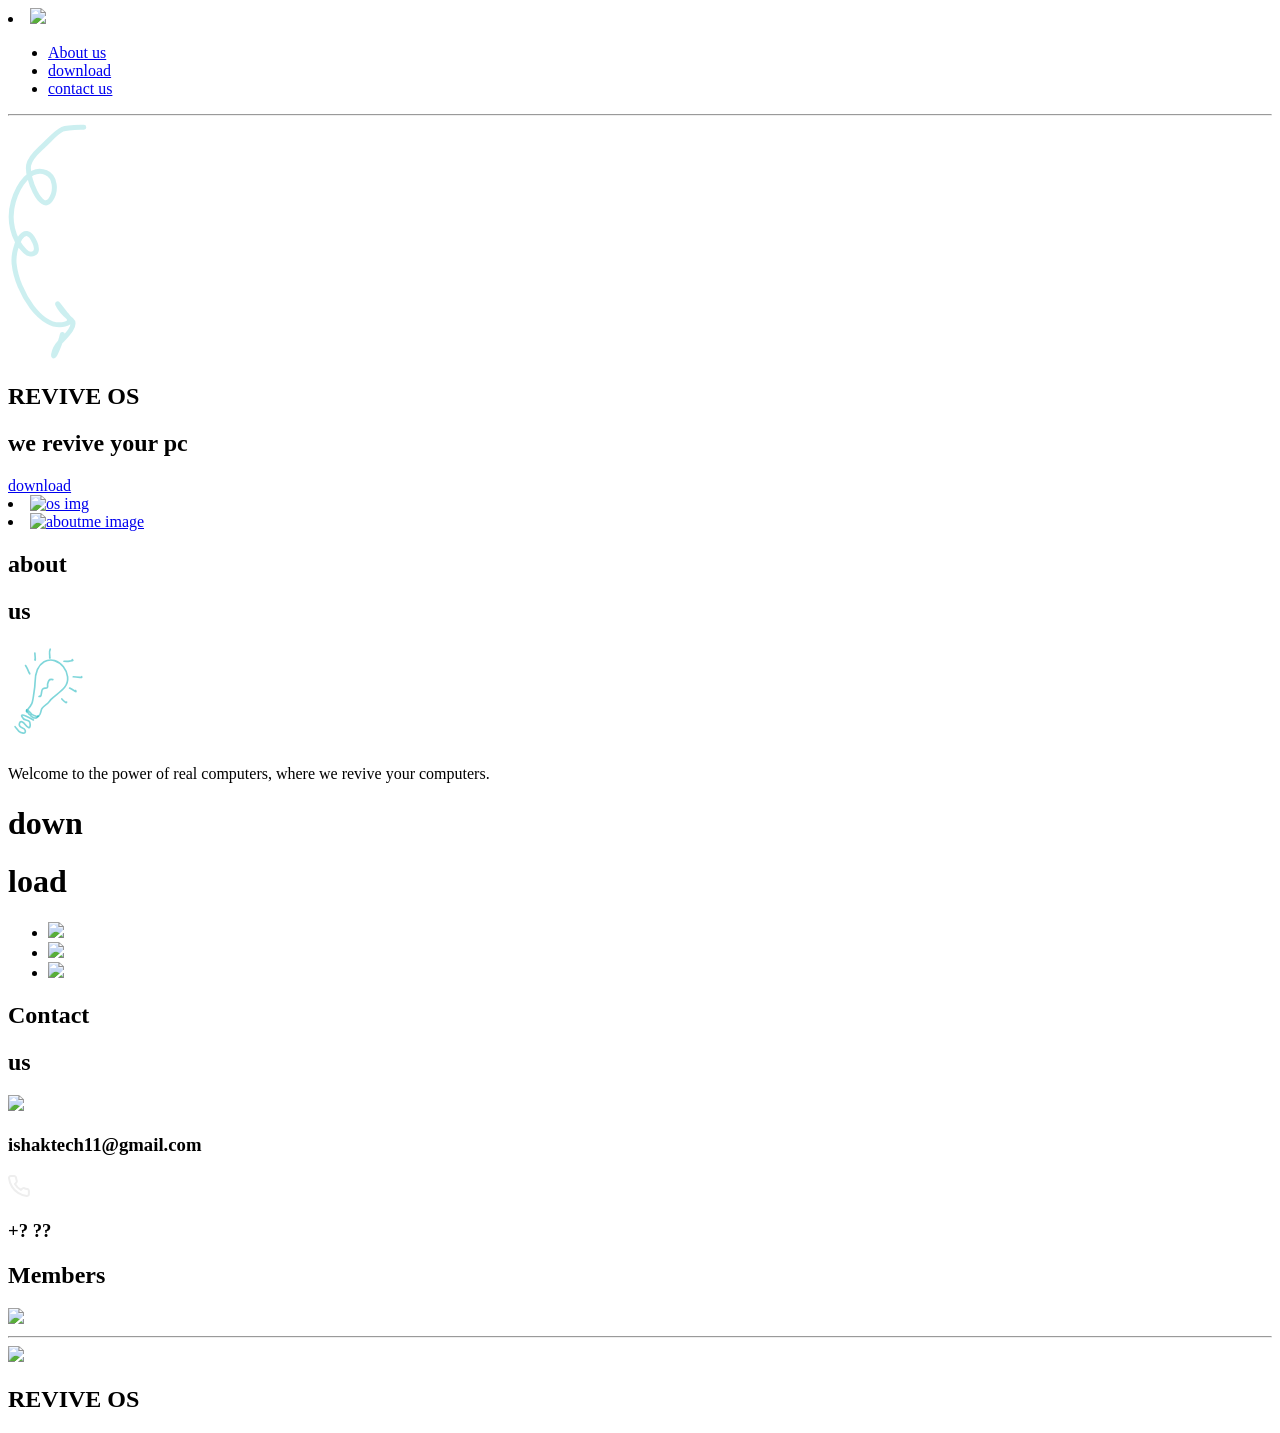
==== index.html @ 51397864 "Fix HTML structure and formatting issues" ====
<!DOCTYPE html>
<html lang="en">
<head>
    <meta charset="UTF-8">
    <meta name="viewport" content="width=device-width, initial-scale=1.0">
    <link rel="stylesheet" href="styles.css" />
    <title>Revive 7</title>
</head>
 <body>
    <header>

         <li><a class="LOGO" href="#aboutMe"> 
       <img  src="untitled1.png"></a></li>
       
        <nav class="navigation">
           <ul>
             <li><a href="#aboutMe"> About us</a></li>
             <li><a href="#MyWorks"> download</a></li>
             <li><a href="#contactMe">contact us</a></li>
           </ul>
        </nav>

    </header>
       </nav>
    <hr />
   <section class="hero">
     <img class="arrow" src="assets/assets/svg/arrow.svg" alt="arrow" />
     <div class="herosup">
      <h1 class="name">REVIVE OS</h1>       
      <h1 class="title">we revive your pc</h1>
      <div class="herobtns">
         <a class="herme" href="#MyWorks">download</a>
      </div>
    </div>
    <li>
      <a href="#MyWorks">
      <img src="laptop with boot.png" alt="os img" class="heroimg"></a></li>
     
   </section>
   <section class="aboutme" id="aboutMe" >
<li>
      <a href="#MyWorks" > 
     <img src="pc.png" alt="aboutme image" class="heroimg" /></a></li>
      <div class="textcontainer">
         <div class="texttitel">
            <h1 class="aboutname">about</h1>
            <h1 class="abouttitle"> us</h1>
            <img src="assets/assets/svg/lightbulb.svg " class="light" />
         </div>
         <p class="aboutmepar">
           Welcome to the power of real computers,
            where we revive your computers.
         </p>
      </div>
   </section>
   <div class="Works" id="MyWorks">
      <div class="WorksContainer">
         <div class="PROJECTTITLE">
            
            <h1 class="abouttitle">down</h1>
            <h1 class="aboutname">load</h1>
         </div>
         <ul>
            <li>
               
               <a  class="iso32" href="32-bit.png" download 
               ><img src="32-bit.png" 
            </li>
            <li>
               <a class="iso64" href="64-bit (1).png" download
               ><img src="64-bit (1).png" ></a>
            </li>
            <li>
               <a class="isoUltra" href="ultra.png" download 
               ><img src="ultra.png" /></a> 
            </li>
         <ul>
      </div> 
  </section>

  <section class="contactContainer"  id="contactMe">
<div class="contactTitle">
   <h1 class="aboutname">Contact</h1>
   <h1 class="abouttitle">us</h1>
</div>
<div class="Contact">
    <div class="emailandphone">
     <img src="assets/assets/svg/Email.svg" />
      <h3>ishaktech11@gmail.com</h3>
    </div>
    <div class="emailandphone">
      <img src="assets/assets/svg/phone.svg" />
      <h3>+? ??</h3>
    </div>
</div>
   
   <div class="Members">
      <h1 class="aboutname">Members</h1>
   </div>

   <div class="Members">
      <a href="http://www.youtube.com/@NANO_SOFTWARE" target="_blank"
      ><img src="Untitled img.png"
         ></a>
   </div>
  </section>
  <hr />
  <section class="Me" >
   <div class="LOGO">
   <img src="https://github.com/Panagiotissarr/REVIVEos-site/blob/main/untitled1.png?raw=true" />
  </div>
  
   <div class="PROJECTTITLE">
      <h2 class="aboutname">REVIVE OS</h2>
   </div>
 
  
</section>
   


 </body>

</html>
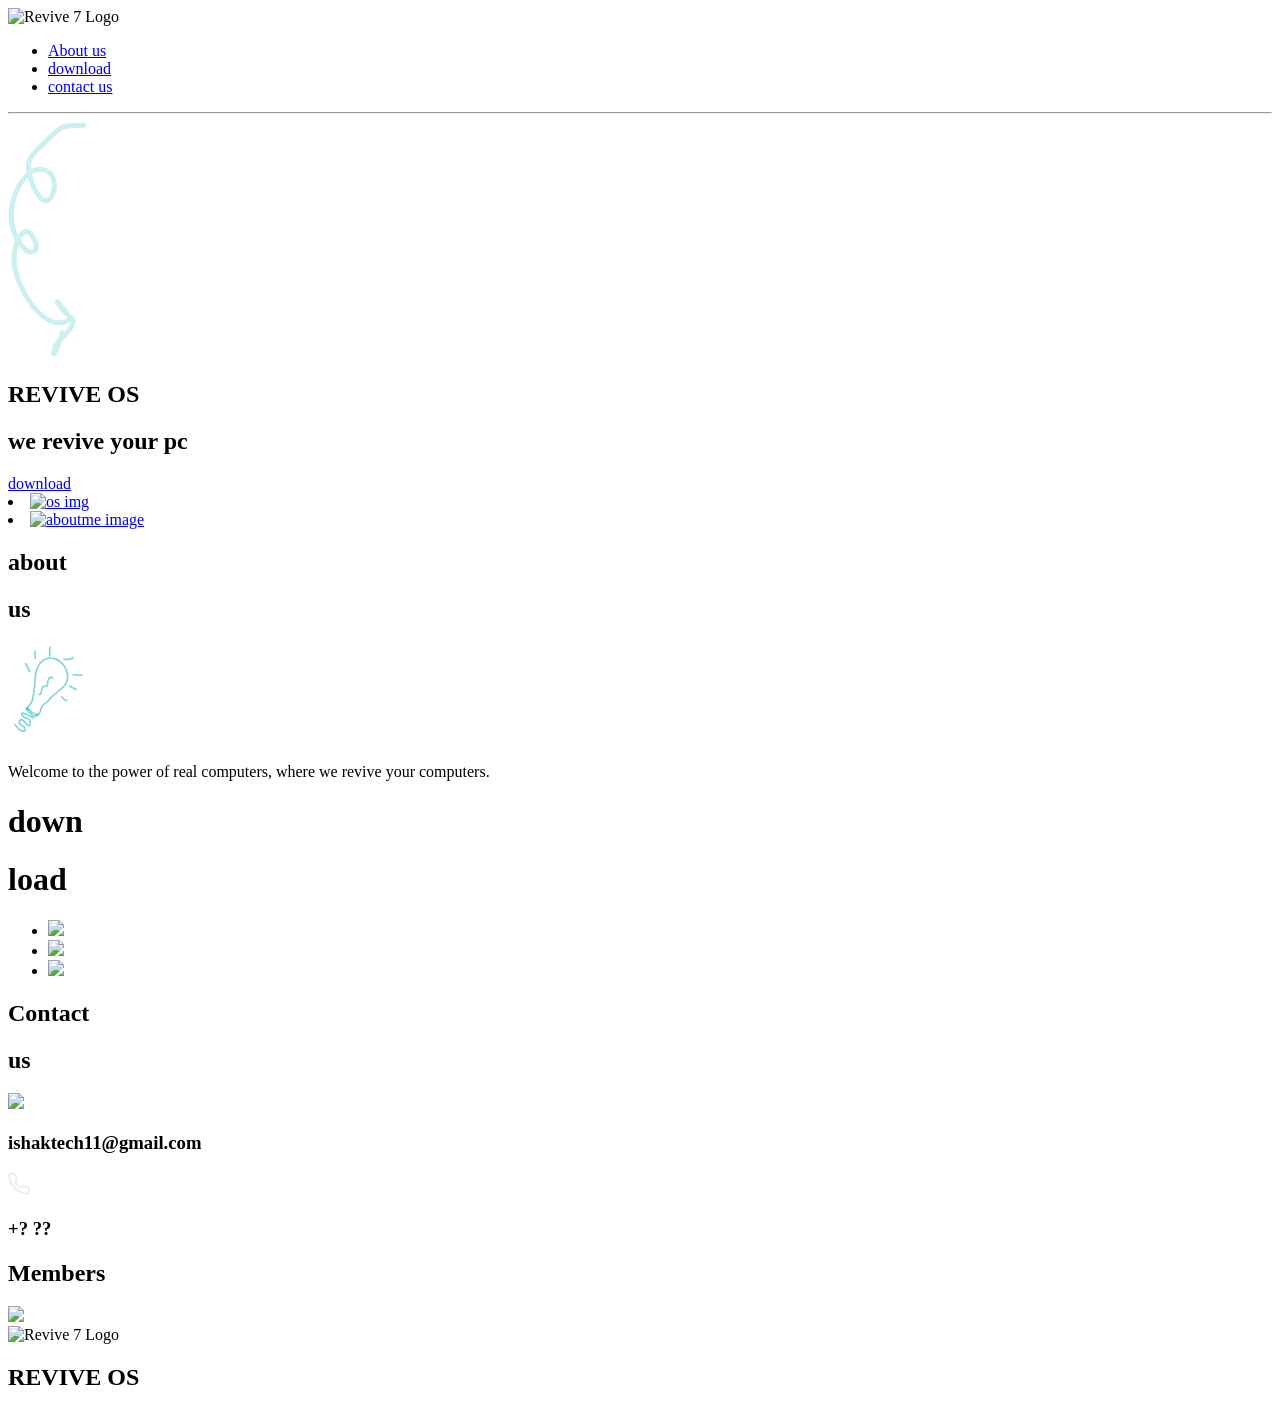
==== commit ef4be2ae: "(probably) fix empty space" ====
--- a/index.html
+++ b/index.html
@@ -8,10 +8,7 @@
 </head>
  <body>
     <header>
-
-         <li><a class="LOGO" href="#aboutMe"> 
-       <img  src="untitled1.png"></a></li>
-       
+       <img src="https://github.com/Revive-7/revive-7.github.io/blob/main/logo.png?raw=true" alt="Revive 7 Logo" width="100" height="100">
         <nav class="navigation">
            <ul>
              <li><a href="#aboutMe"> About us</a></li>
@@ -103,23 +100,11 @@
       ><img src="Untitled img.png"
          ></a>
    </div>
-  </section>
-  <hr />
-  <section class="Me" >
-   <div class="LOGO">
-   <img src="https://github.com/Panagiotissarr/REVIVEos-site/blob/main/untitled1.png?raw=true" />
-  </div>
-  
-   <div class="PROJECTTITLE">
+      </section>
+       <img src="https://github.com/Revive-7/revive-7.github.io/blob/main/logo.png?raw=true" alt="Revive 7 Logo" width="100" height="100">
+             
       <h2 class="aboutname">REVIVE OS</h2>
-   </div>
- 
-  
-</section>
-   
-
-
+    </div>
  </body>
 
-</html>
-
+</html>
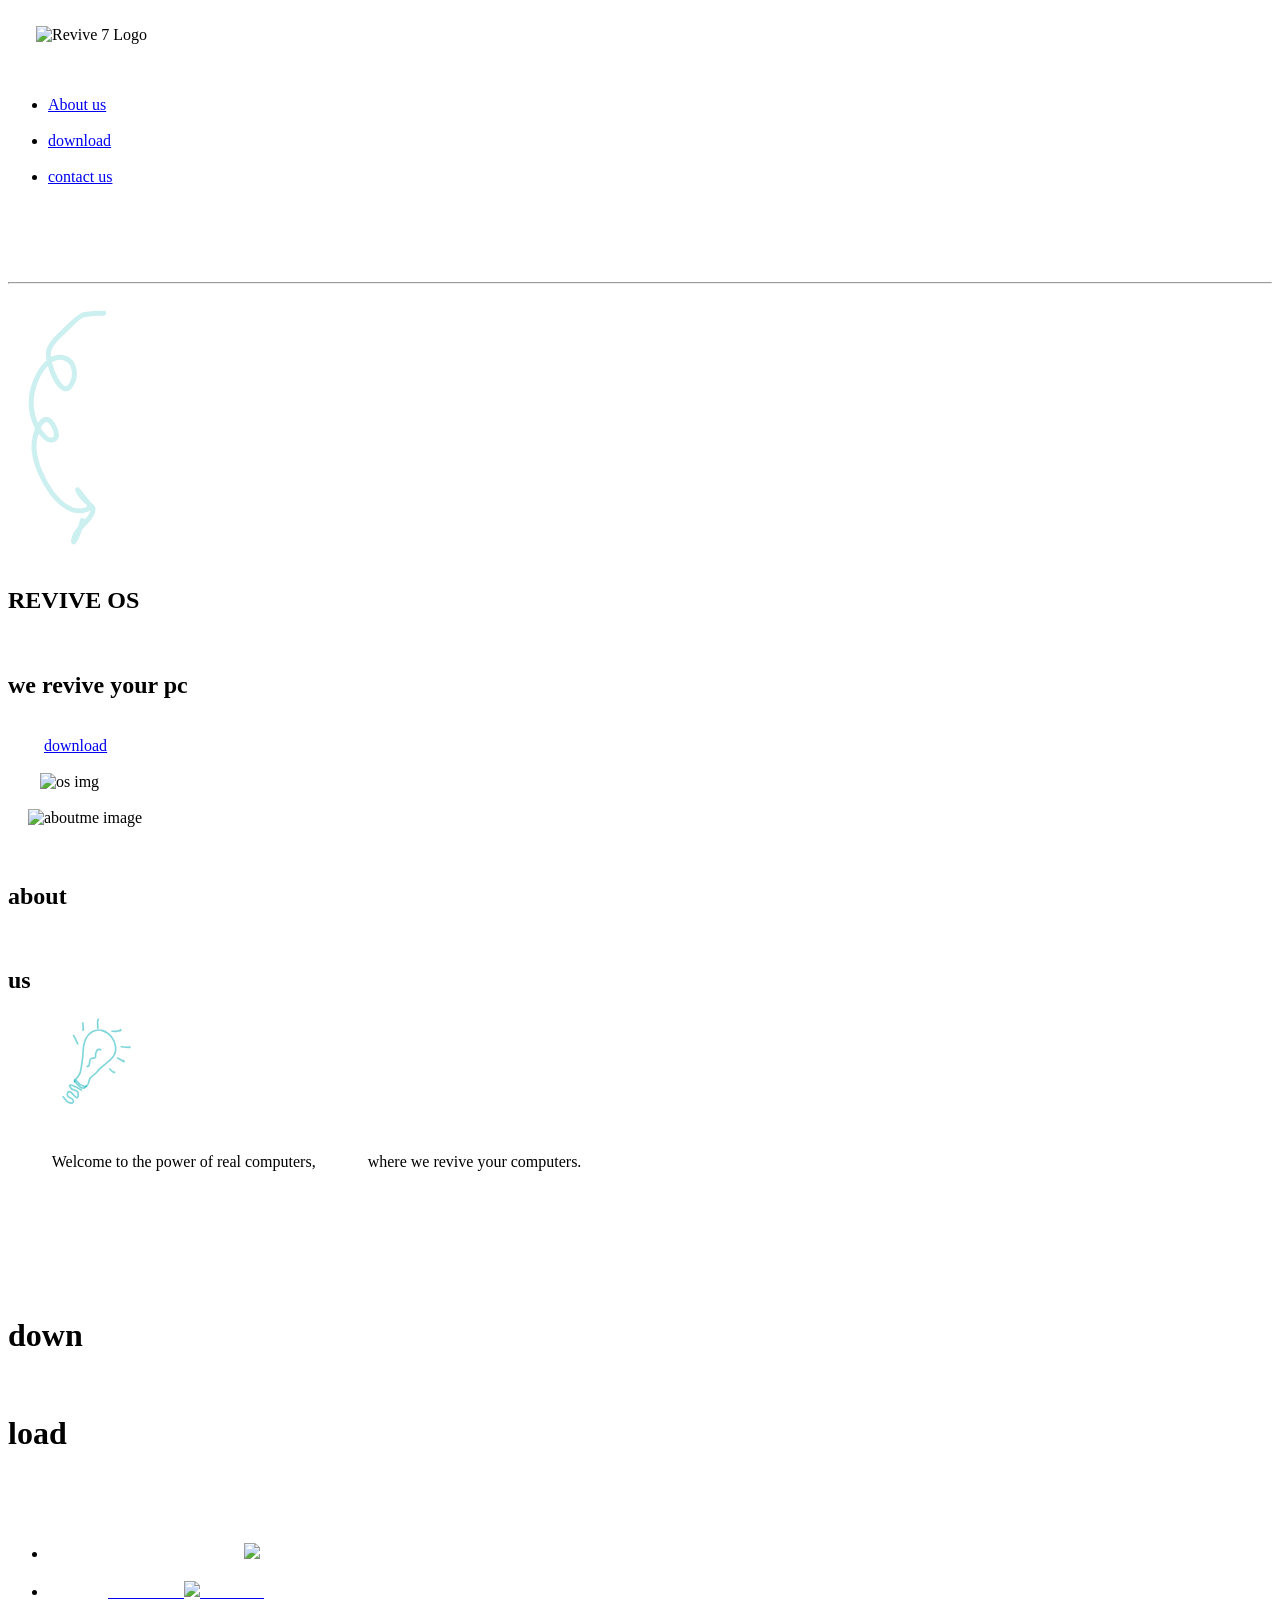
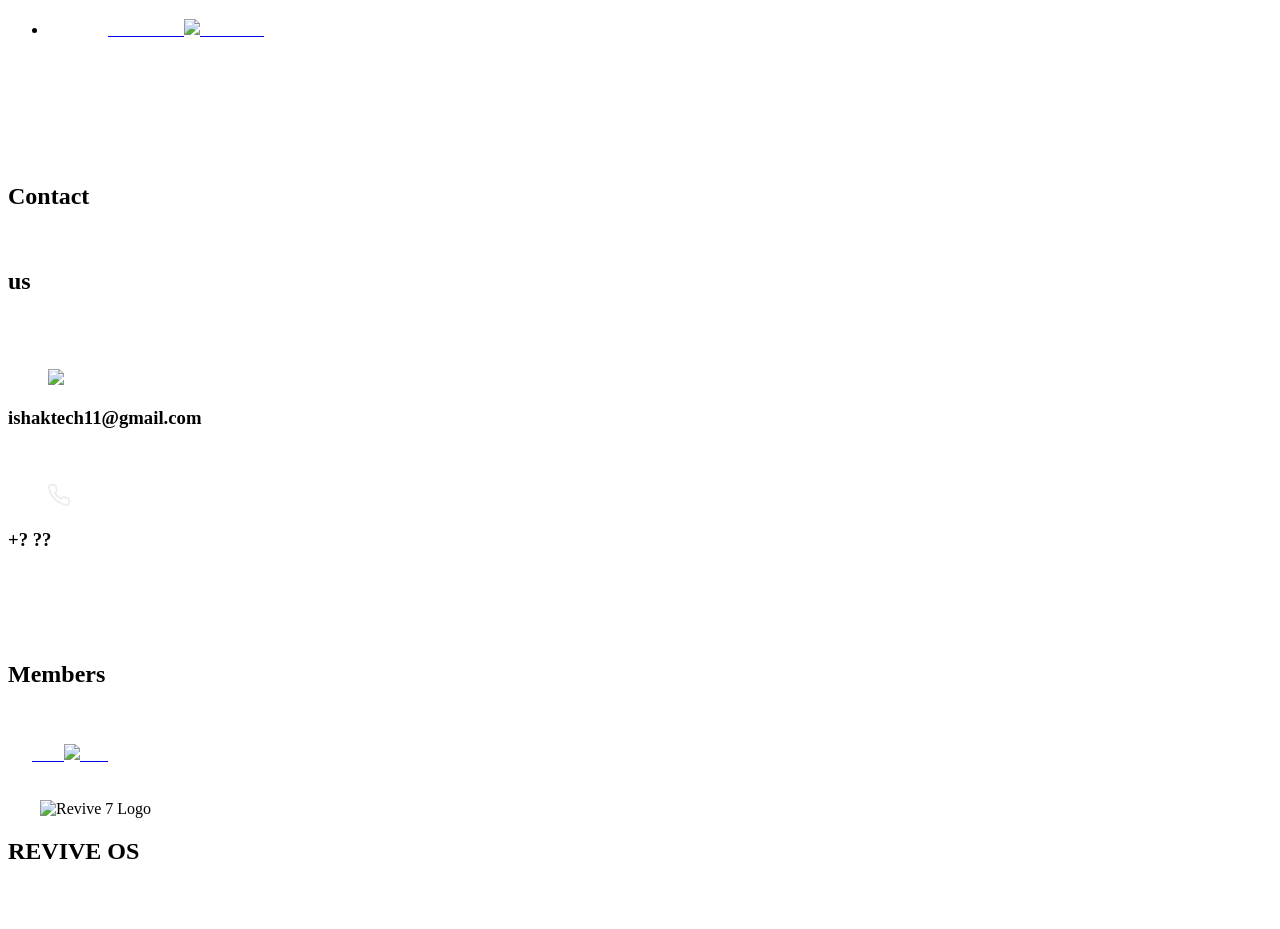
==== commit 892a73b4: "update site" ====
--- a/index.html
+++ b/index.html
@@ -1,110 +1,108 @@
 <!DOCTYPE html>
 <html lang="en">
 <head>
-    <meta charset="UTF-8">
-    <meta name="viewport" content="width=device-width, initial-scale=1.0">
-    <link rel="stylesheet" href="styles.css" />
-    <title>Revive 7</title>
+    <meta charset="UTF-8">
+    <meta name="viewport" content="width=device-width, initial-scale=1.0">
+    <link rel="stylesheet" href="styles.css" />
+    <title>Revive 7</title>
 </head>
- <body>
-    <header>
-       <img src="https://github.com/Revive-7/revive-7.github.io/blob/main/logo.png?raw=true" alt="Revive 7 Logo" width="100" height="100">
-        <nav class="navigation">
-           <ul>
-             <li><a href="#aboutMe"> About us</a></li>
-             <li><a href="#MyWorks"> download</a></li>
-             <li><a href="#contactMe">contact us</a></li>
-           </ul>
-        </nav>
+ <body>
+    <header>
+       <img src="https://github.com/Revive-7/revive-7.github.io/blob/main/logo.png?raw=true" alt="Revive 7 Logo" width="100" height="100">
+        <nav class="navigation">
+           <ul>
+             <li><a href="#aboutMe"> About us</a></li>
+             <li><a href="#MyWorks"> download</a></li>
+             <li><a href="#contactMe">contact us</a></li>
+           </ul>
+        </nav>
 
-    </header>
-       </nav>
-    <hr />
-   <section class="hero">
-     <img class="arrow" src="assets/assets/svg/arrow.svg" alt="arrow" />
-     <div class="herosup">
-      <h1 class="name">REVIVE OS</h1>       
-      <h1 class="title">we revive your pc</h1>
-      <div class="herobtns">
-         <a class="herme" href="#MyWorks">download</a>
-      </div>
-    </div>
-    <li>
-      <a href="#MyWorks">
-      <img src="laptop with boot.png" alt="os img" class="heroimg"></a></li>
-     
-   </section>
-   <section class="aboutme" id="aboutMe" >
-<li>
-      <a href="#MyWorks" > 
-     <img src="pc.png" alt="aboutme image" class="heroimg" /></a></li>
-      <div class="textcontainer">
-         <div class="texttitel">
-            <h1 class="aboutname">about</h1>
-            <h1 class="abouttitle"> us</h1>
-            <img src="assets/assets/svg/lightbulb.svg " class="light" />
-         </div>
-         <p class="aboutmepar">
-           Welcome to the power of real computers,
-            where we revive your computers.
-         </p>
-      </div>
-   </section>
-   <div class="Works" id="MyWorks">
-      <div class="WorksContainer">
-         <div class="PROJECTTITLE">
-            
-            <h1 class="abouttitle">down</h1>
-            <h1 class="aboutname">load</h1>
-         </div>
-         <ul>
-            <li>
-               
-               <a  class="iso32" href="32-bit.png" download 
-               ><img src="32-bit.png" 
-            </li>
-            <li>
-               <a class="iso64" href="64-bit (1).png" download
-               ><img src="64-bit (1).png" ></a>
-            </li>
-            <li>
-               <a class="isoUltra" href="ultra.png" download 
-               ><img src="ultra.png" /></a> 
-            </li>
-         <ul>
-      </div> 
-  </section>
+    </header>
+    <hr />
+   <section class="hero">
+     <img class="arrow" src="assets/assets/svg/arrow.svg" alt="arrow" />
+     <div class="herosup">
+      <h1 class="name">REVIVE OS</h1>       
+      <h1 class="title">we revive your pc</h1>
+      <div class="herobtns">
+         <a class="herme" href="#MyWorks">download</a>
+      </div>
+    </div>
+        <img src="laptop with boot.png" alt="os img" class="heroimg">
+     
+   </section>
+   <section class="aboutme" id="aboutMe" >
+     <img src="pc.png" alt="aboutme image" class="heroimg" />
+      <div class="textcontainer">
+         <div class="texttitel">
+            <h1 class="aboutname">about</h1>
+            <h1 class="abouttitle"> us</h1>
+            <img src="assets/assets/svg/lightbulb.svg " class="light" />
+         </div>
+         <p class="aboutmepar">
+           Welcome to the power of real computers,
+            where we revive your computers.
+         </p>
+      </div>
+   </section>
+   <div class="Works" id="MyWorks">
+      <div class="WorksContainer">
+         <div class="PROJECTTITLE">
+            
+            <h1 class="abouttitle">down</h1>
+            <h1 class="aboutname">load</h1>
+         </div>
+         <ul>
+            <li>
+                              <a  class="iso32" href="32-bit.png" download>
+                  <img src="32-bit.png" />
+               </a>
+            </li>
+            <li>
+               <a class="iso64" href="64-bit (1).png" download>
+                  <img src="64-bit (1).png" />
+               </a>
+            </li>
+            <li>
+               <a class="isoUltra" href="ultra.png" download>
+                  <img src="ultra.png" />
+               </a> 
+            </li>
+         </ul> 
+      </div> 
+    </div>
+  </section>
 
-  <section class="contactContainer"  id="contactMe">
-<div class="contactTitle">
-   <h1 class="aboutname">Contact</h1>
-   <h1 class="abouttitle">us</h1>
-</div>
-<div class="Contact">
-    <div class="emailandphone">
-     <img src="assets/assets/svg/Email.svg" />
-      <h3>ishaktech11@gmail.com</h3>
-    </div>
-    <div class="emailandphone">
-      <img src="assets/assets/svg/phone.svg" />
-      <h3>+? ??</h3>
-    </div>
-</div>
-   
-   <div class="Members">
-      <h1 class="aboutname">Members</h1>
-   </div>
+  <section class="contactContainer"  id="contactMe">
+    <div class="contactTitle">
+      <h1 class="aboutname">Contact</h1>
+      <h1 class="abouttitle">us</h1>
+    </div>
+    <div class="Contact">
+        <div class="emailandphone">
+          <img src="assets/assets/svg/Email.svg" />
+          <h3>ishaktech11@gmail.com</h3>
+        </div>
+        <div class="emailandphone">
+          <img src="assets/assets/svg/phone.svg" />
+          <h3>+? ??</h3>
+        </div>
+    </div>
+    
+    <div class="Members">
+      <h1 class="aboutname">Members</h1>
+    </div>
 
-   <div class="Members">
-      <a href="http://www.youtube.com/@NANO_SOFTWARE" target="_blank"
-      ><img src="Untitled img.png"
-         ></a>
-   </div>
-      </section>
-       <img src="https://github.com/Revive-7/revive-7.github.io/blob/main/logo.png?raw=true" alt="Revive 7 Logo" width="100" height="100">
-             
-      <h2 class="aboutname">REVIVE OS</h2>
-    </div>
- </body>
+    <div class="Members">
+      <a href="http://www.youtube.com/@NANO_SOFTWARE" target="_blank">
+        <img src="Untitled img.png">
+      </a>
+    </div>
+     </section>
+    <footer>
+        <img src="https://github.com/Revive-7/revive-7.github.io/blob/main/logo.png?raw=true" alt="Revive 7 Logo" width="100" height="100">
+        <h2 class="aboutname">REVIVE OS</h2>
+    </footer>
+ </body>
 
 </html>
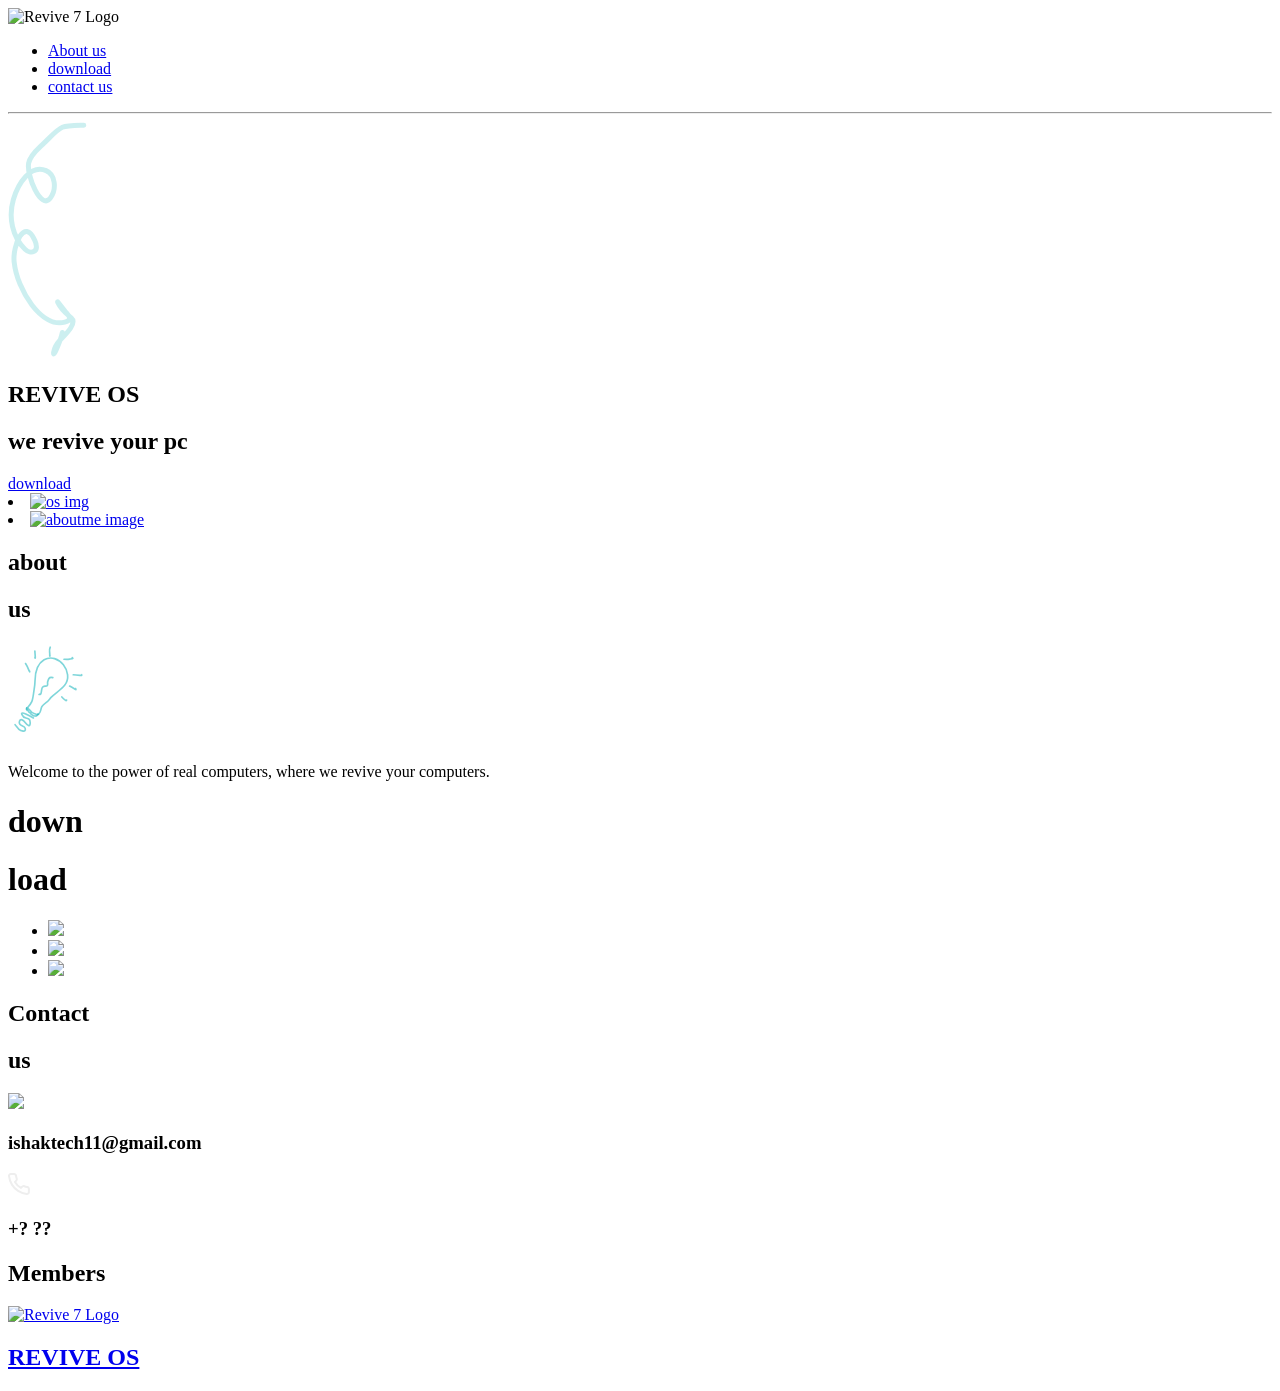
==== commit 814067e2: "Fix HTML formatting and structure" ====
--- a/index.html
+++ b/index.html
@@ -1,108 +1,105 @@
 <!DOCTYPE html>
 <html lang="en">
 <head>
-    <meta charset="UTF-8">
-    <meta name="viewport" content="width=device-width, initial-scale=1.0">
-    <link rel="stylesheet" href="styles.css" />
-    <title>Revive 7</title>
+    <meta charset="UTF-8">
+    <meta name="viewport" content="width=device-width, initial-scale=1.0">
+    <link rel="stylesheet" href="styles.css" />
+    <title>Revive 7</title>
 </head>
- <body>
-    <header>
-       <img src="https://github.com/Revive-7/revive-7.github.io/blob/main/logo.png?raw=true" alt="Revive 7 Logo" width="100" height="100">
-        <nav class="navigation">
-           <ul>
-             <li><a href="#aboutMe"> About us</a></li>
-             <li><a href="#MyWorks"> download</a></li>
-             <li><a href="#contactMe">contact us</a></li>
-           </ul>
-        </nav>
+ <body>
+    <header>
+       <img src="https://github.com/Revive-7/revive-7.github.io/blob/main/logo.png?raw=true" alt="Revive 7 Logo" width="100" height="100">
+        <nav class="navigation">
+           <ul>
+             <li><a href="#aboutMe"> About us</a></li>
+             <li><a href="#MyWorks"> download</a></li>
+             <li><a href="#contactMe">contact us</a></li>
+           </ul>
+        </nav>
 
-    </header>
-    <hr />
-   <section class="hero">
-     <img class="arrow" src="assets/assets/svg/arrow.svg" alt="arrow" />
-     <div class="herosup">
-      <h1 class="name">REVIVE OS</h1>       
-      <h1 class="title">we revive your pc</h1>
-      <div class="herobtns">
-         <a class="herme" href="#MyWorks">download</a>
-      </div>
-    </div>
-        <img src="laptop with boot.png" alt="os img" class="heroimg">
-     
-   </section>
-   <section class="aboutme" id="aboutMe" >
-     <img src="pc.png" alt="aboutme image" class="heroimg" />
-      <div class="textcontainer">
-         <div class="texttitel">
-            <h1 class="aboutname">about</h1>
-            <h1 class="abouttitle"> us</h1>
-            <img src="assets/assets/svg/lightbulb.svg " class="light" />
-         </div>
-         <p class="aboutmepar">
-           Welcome to the power of real computers,
-            where we revive your computers.
-         </p>
-      </div>
-   </section>
-   <div class="Works" id="MyWorks">
-      <div class="WorksContainer">
-         <div class="PROJECTTITLE">
-            
-            <h1 class="abouttitle">down</h1>
-            <h1 class="aboutname">load</h1>
-         </div>
-         <ul>
-            <li>
-                              <a  class="iso32" href="32-bit.png" download>
-                  <img src="32-bit.png" />
-               </a>
-            </li>
-            <li>
-               <a class="iso64" href="64-bit (1).png" download>
-                  <img src="64-bit (1).png" />
-               </a>
-            </li>
-            <li>
-               <a class="isoUltra" href="ultra.png" download>
-                  <img src="ultra.png" />
-               </a> 
-            </li>
-         </ul> 
-      </div> 
-    </div>
-  </section>
+    </header>
+       </nav>
+    <hr />
+   <section class="hero">
+     <img class="arrow" src="assets/assets/svg/arrow.svg" alt="arrow" />
+     <div class="herosup">
+      <h1 class="name">REVIVE OS</h1>       
+      <h1 class="title">we revive your pc</h1>
+      <div class="herobtns">
+         <a class="herme" href="#MyWorks">download</a>
+      </div>
+    </div>
+    <li>
+      <a href="#MyWorks">
+      <img src="laptop with boot.png" alt="os img" class="heroimg"></a></li>
+     
+   </section>
+   <section class="aboutme" id="aboutMe" >
+<li>
+      <a href="#MyWorks" > 
+     <img src="pc.png" alt="aboutme image" class="heroimg" /></a></li>
+      <div class="textcontainer">
+         <div class="texttitel">
+            <h1 class="aboutname">about</h1>
+            <h1 class="abouttitle"> us</h1>
+            <img src="assets/assets/svg/lightbulb.svg " class="light" />
+         </div>
+         <p class="aboutmepar">
+           Welcome to the power of real computers,
+            where we revive your computers.
+         </p>
+      </div>
+   </section>
+   <div class="Works" id="MyWorks">
+      <div class="WorksContainer">
+         <div class="PROJECTTITLE">
+            
+            <h1 class="abouttitle">down</h1>
+            <h1 class="aboutname">load</h1>
+         </div>
+         <ul>
+            <li>
+               
+               <a  class="iso32" href="32-bit.png" download 
+               ><img src="32-bit.png" 
+            </li>
+            <li>
+               <a class="iso64" href="64-bit (1).png" download
+               ><img src="64-bit (1).png" ></a>
+            </li>
+            <li>
+               <a class="isoUltra" href="ultra.png" download 
+               ><img src="ultra.png" /></a> 
+            </li>
+         <ul>
+      </div> 
+  </section>
 
-  <section class="contactContainer"  id="contactMe">
-    <div class="contactTitle">
-      <h1 class="aboutname">Contact</h1>
-      <h1 class="abouttitle">us</h1>
-    </div>
-    <div class="Contact">
-        <div class="emailandphone">
-          <img src="assets/assets/svg/Email.svg" />
-          <h3>ishaktech11@gmail.com</h3>
-        </div>
-        <div class="emailandphone">
-          <img src="assets/assets/svg/phone.svg" />
-          <h3>+? ??</h3>
-        </div>
-    </div>
-    
-    <div class="Members">
-      <h1 class="aboutname">Members</h1>
-    </div>
-
-    <div class="Members">
-      <a href="http://www.youtube.com/@NANO_SOFTWARE" target="_blank">
-        <img src="Untitled img.png">
-      </a>
-    </div>
-     </section>
-    <footer>
-        <img src="https://github.com/Revive-7/revive-7.github.io/blob/main/logo.png?raw=true" alt="Revive 7 Logo" width="100" height="100">
-        <h2 class="aboutname">REVIVE OS</h2>
-    </footer>
- </body>
-
-</html>+  <section class="contactContainer"  id="contactMe">
+<div class="contactTitle">
+   <h1 class="aboutname">Contact</h1>
+   <h1 class="abouttitle">us</h1>
+</div>
+<div class="Contact">
+    <div class="emailandphone">
+     <img src="assets/assets/svg/Email.svg" />
+      <h3>ishaktech11@gmail.com</h3>
+    </div>
+    <div class="emailandphone">
+      <img src="assets/assets/svg/phone.svg" />
+      <h3>+? ??</h3>
+    </div>
+</div>
+   <div class="Members">
+      <h1 class="aboutname">Members</h1>
+   </div>
+   <div class="Members">
+      <a href="http://www.youtube.com/@NANO_SOFTWARE" target="_blank"
+       <img src="Untitled img.png">
+   </div>
+      </section>
+       <img src="https://github.com/Revive-7/revive-7.github.io/blob/main/logo.png?raw=true" alt="Revive 7 Logo" width="100" height="100">
+      <h2 class="aboutname">REVIVE OS</h2>
+    </div>
+ </body>
+</html>
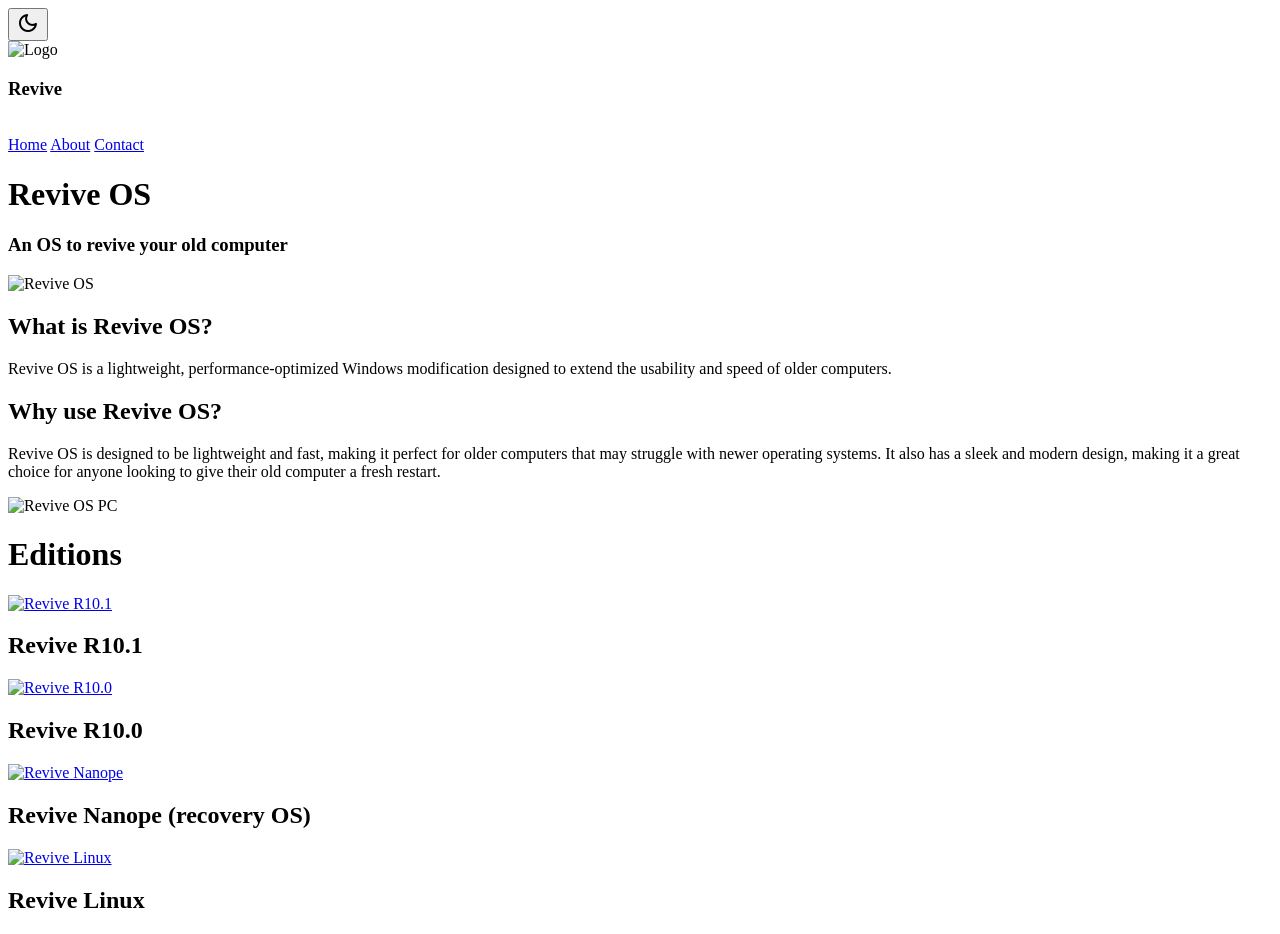
==== commit 5a0d8808: "Update index.html" ====
--- a/index.html
+++ b/index.html
@@ -1,105 +1,137 @@
-<!DOCTYPE html>
-<html lang="en">
-<head>
-    <meta charset="UTF-8">
-    <meta name="viewport" content="width=device-width, initial-scale=1.0">
-    <link rel="stylesheet" href="styles.css" />
-    <title>Revive 7</title>
-</head>
- <body>
-    <header>
-       <img src="https://github.com/Revive-7/revive-7.github.io/blob/main/logo.png?raw=true" alt="Revive 7 Logo" width="100" height="100">
-        <nav class="navigation">
-           <ul>
-             <li><a href="#aboutMe"> About us</a></li>
-             <li><a href="#MyWorks"> download</a></li>
-             <li><a href="#contactMe">contact us</a></li>
-           </ul>
-        </nav>
-
-    </header>
-       </nav>
-    <hr />
-   <section class="hero">
-     <img class="arrow" src="assets/assets/svg/arrow.svg" alt="arrow" />
-     <div class="herosup">
-      <h1 class="name">REVIVE OS</h1>       
-      <h1 class="title">we revive your pc</h1>
-      <div class="herobtns">
-         <a class="herme" href="#MyWorks">download</a>
-      </div>
-    </div>
-    <li>
-      <a href="#MyWorks">
-      <img src="laptop with boot.png" alt="os img" class="heroimg"></a></li>
-     
-   </section>
-   <section class="aboutme" id="aboutMe" >
-<li>
-      <a href="#MyWorks" > 
-     <img src="pc.png" alt="aboutme image" class="heroimg" /></a></li>
-      <div class="textcontainer">
-         <div class="texttitel">
-            <h1 class="aboutname">about</h1>
-            <h1 class="abouttitle"> us</h1>
-            <img src="assets/assets/svg/lightbulb.svg " class="light" />
-         </div>
-         <p class="aboutmepar">
-           Welcome to the power of real computers,
-            where we revive your computers.
-         </p>
-      </div>
-   </section>
-   <div class="Works" id="MyWorks">
-      <div class="WorksContainer">
-         <div class="PROJECTTITLE">
-            
-            <h1 class="abouttitle">down</h1>
-            <h1 class="aboutname">load</h1>
-         </div>
-         <ul>
-            <li>
-               
-               <a  class="iso32" href="32-bit.png" download 
-               ><img src="32-bit.png" 
-            </li>
-            <li>
-               <a class="iso64" href="64-bit (1).png" download
-               ><img src="64-bit (1).png" ></a>
-            </li>
-            <li>
-               <a class="isoUltra" href="ultra.png" download 
-               ><img src="ultra.png" /></a> 
-            </li>
-         <ul>
-      </div> 
-  </section>
-
-  <section class="contactContainer"  id="contactMe">
-<div class="contactTitle">
-   <h1 class="aboutname">Contact</h1>
-   <h1 class="abouttitle">us</h1>
-</div>
-<div class="Contact">
-    <div class="emailandphone">
-     <img src="assets/assets/svg/Email.svg" />
-      <h3>ishaktech11@gmail.com</h3>
-    </div>
-    <div class="emailandphone">
-      <img src="assets/assets/svg/phone.svg" />
-      <h3>+? ??</h3>
-    </div>
-</div>
-   <div class="Members">
-      <h1 class="aboutname">Members</h1>
-   </div>
-   <div class="Members">
-      <a href="http://www.youtube.com/@NANO_SOFTWARE" target="_blank"
-       <img src="Untitled img.png">
-   </div>
-      </section>
-       <img src="https://github.com/Revive-7/revive-7.github.io/blob/main/logo.png?raw=true" alt="Revive 7 Logo" width="100" height="100">
-      <h2 class="aboutname">REVIVE OS</h2>
-    </div>
- </body>
-</html>
+<!DOCTYPE html>
+<html lang="en">
+<head>
+    <meta charset="UTF-8"><head>
+    <meta charset="UTF-8">
+    <meta name="viewport" content="width=device-width, initial-scale=1.0">
+    <title>Revive OS</title>
+    <link rel="stylesheet" href="style.css">
+    <link rel="stylesheet" href="https://fonts.googleapis.com/css2?family=Material+Symbols+Rounded:FILL@0;1">
+    <link rel="icon" type="image/png" sizes="32x32" href="favicon.webp">
+    <meta name="viewport" content="width=device-width, initial-scale=1.0">
+    <title>Revive OS</title>
+    <link rel="stylesheet" href="style.css">
+    <link rel="icon" type="image/png" sizes="32x32" href="favicon.webp">
+</head>
+<body>
+    <button id="themeToggle" class="theme-toggle" aria-label="Switch to night mode">
+        <span id="themeIcon" class="material-symbols-rounded theme-icon" aria-hidden="true">dark_mode</span>
+    </button>
+    <nav>
+        <div>
+        <img src="./Assets/img/favicon.webp" alt="Logo" class="logo" height="50px" width="50px">
+        <h3>Revive </h3>
+        </div>
+        <br>
+        <div>
+            <a href="#">Home</a>
+            <a href="about.html">About</a>
+            <a href="contact.html">Contact</a>
+            </div>
+    </nav>
+    <div class="container">
+        <h1 class="title">Revive OS</h1>
+        <h3 class="title">An OS to revive your old computer</h3>
+         <div class="info1">
+        <div class="img">
+            <img src="./Assets/img/favicon.webp" alt="Revive OS" height="300px">
+        </div>
+        <div class="info">
+        <h2>What is Revive OS?</h2>
+        <p class="lead-copy">Revive OS is a lightweight, performance-optimized Windows modification designed to extend the usability and speed of older computers.</p>
+        </div>
+    </div>
+    <div class="info2">
+        <div class="info">
+        <h2>Why use Revive OS?</h2>
+        <p>Revive OS is designed to be lightweight and fast, making it perfect for older computers that may struggle with newer operating systems. It also has a sleek and modern design, making it a great choice for anyone looking to give their old computer a fresh restart.</p>
+        </div>
+        <div class="img">
+            <img src="./Assets/img/revive-pc.png" alt="Revive OS PC" height="300px">
+        </div>
+    </div>
+        <div class="editions">
+            <h1>Editions</h1>
+            <div class="editions-grid">
+                <div class="edition-card" data-soon="false">
+                    <a class="edition-link" href="https://archive.org/details/revive-r-10.1-beta-1" target="_blank" rel="noopener noreferrer">
+                        <div class="edition-media">
+                            <img class="edition-image" src="./Assets/img/revive-r10-1.webp" alt="Revive R10.1">
+                        </div>
+                    </a>
+                    <h2>Revive R10.1</h2>
+                </div>
+                <div class="edition-card" data-soon="false">
+                    <a class="edition-link" href="https://example.com" target="_blank" rel="noopener noreferrer">
+                        <div class="edition-media">
+                            <img class="edition-image" src="./Assets/img/revive-r10-0.webp" alt="Revive R10.0">
+                        </div>
+                    </a>
+                    <h2>Revive R10.0</h2>
+                </div>
+                <div class="edition-card" data-soon="false">
+                    <a class="edition-link" href="https://example.com" target="_blank" rel="noopener noreferrer">
+                        <div class="edition-media">
+                            <img class="edition-image" src="./Assets/img/revive-os-nanope.webp" alt="Revive Nanope">
+                        </div>
+                    </a>
+                    <h2>Revive Nanope (recovery OS)</h2>
+                </div>
+                <div class="edition-card" data-soon="true">
+                    <a class="edition-link" href="https://example.com" target="_blank" rel="noopener noreferrer">
+                        <div class="edition-media">
+                            <img class="edition-image" src="./Assets/img/revive-os-linux.webp" alt="Revive Linux">
+                        </div>
+                    </a>
+                    <h2>Revive Linux</h2>
+                </div>
+            </div>
+        </div>
+    </div>
+
+    <script>
+        (function () {
+            const toggleButton = document.getElementById("themeToggle");
+            const themeIcon = document.getElementById("themeIcon");
+            const systemTheme = window.matchMedia("(prefers-color-scheme: dark)");
+
+            function updateToggleState() {
+                const isNightMode = document.body.classList.contains("night-mode");
+                themeIcon.textContent = isNightMode ? "light_mode" : "dark_mode";
+                toggleButton.setAttribute(
+                    "aria-label",
+                    isNightMode ? "Switch to day mode" : "Switch to night mode"
+                );
+            }
+
+            function applyTheme(mode) {
+                document.body.classList.toggle("night-mode", mode === "night");
+                updateToggleState();
+            }
+
+            const savedTheme = localStorage.getItem("theme-mode");
+            if (savedTheme === "night" || savedTheme === "day") {
+                applyTheme(savedTheme);
+            } else {
+                applyTheme(systemTheme.matches ? "night" : "day");
+            }
+
+            systemTheme.addEventListener("change", function (event) {
+                if (!localStorage.getItem("theme-mode")) {
+                    applyTheme(event.matches ? "night" : "day");
+                }
+            });
+
+            toggleButton.addEventListener("click", function () {
+                const nextMode = document.body.classList.contains("night-mode") ? "day" : "night";
+                applyTheme(nextMode);
+                localStorage.setItem("theme-mode", nextMode);
+                themeIcon.classList.remove("theme-icon-animate");
+                void themeIcon.offsetWidth;
+                themeIcon.classList.add("theme-icon-animate");
+            });
+        })();
+    </script>
+</body>
+
+</html>
